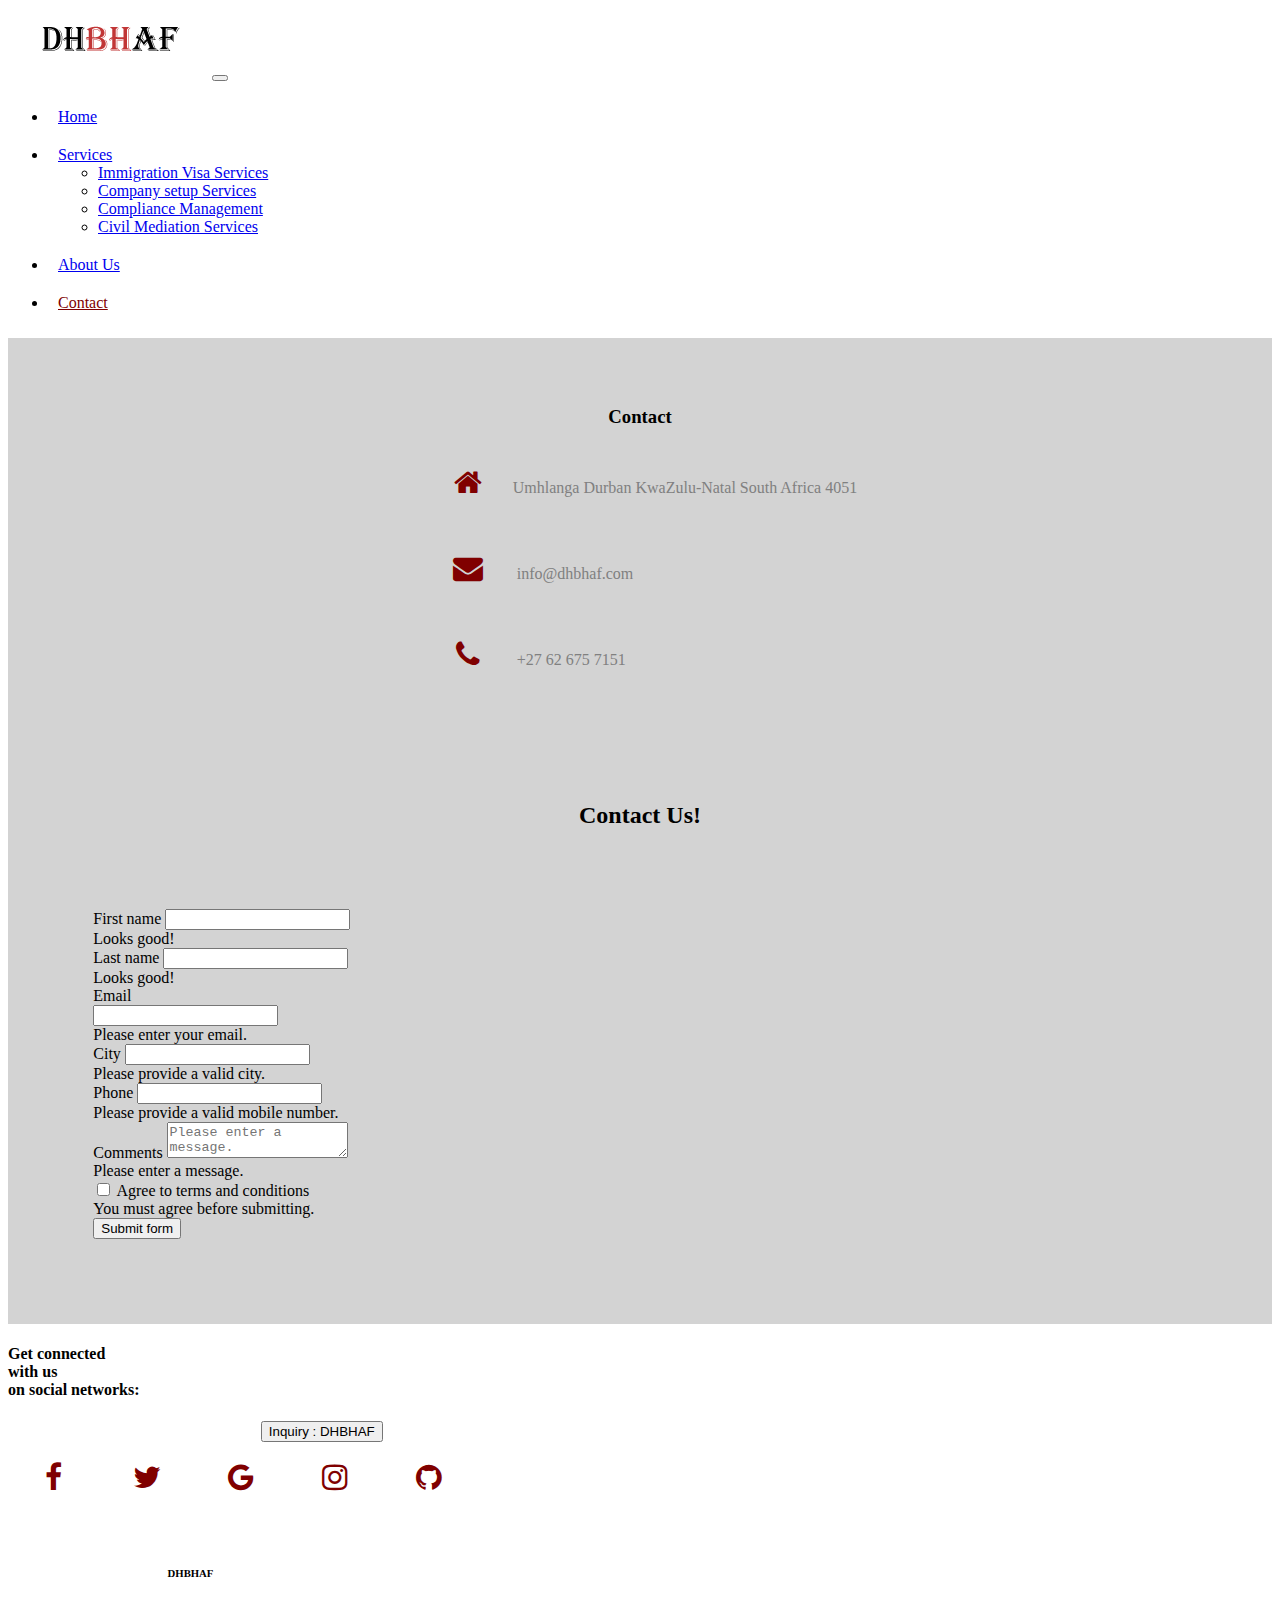
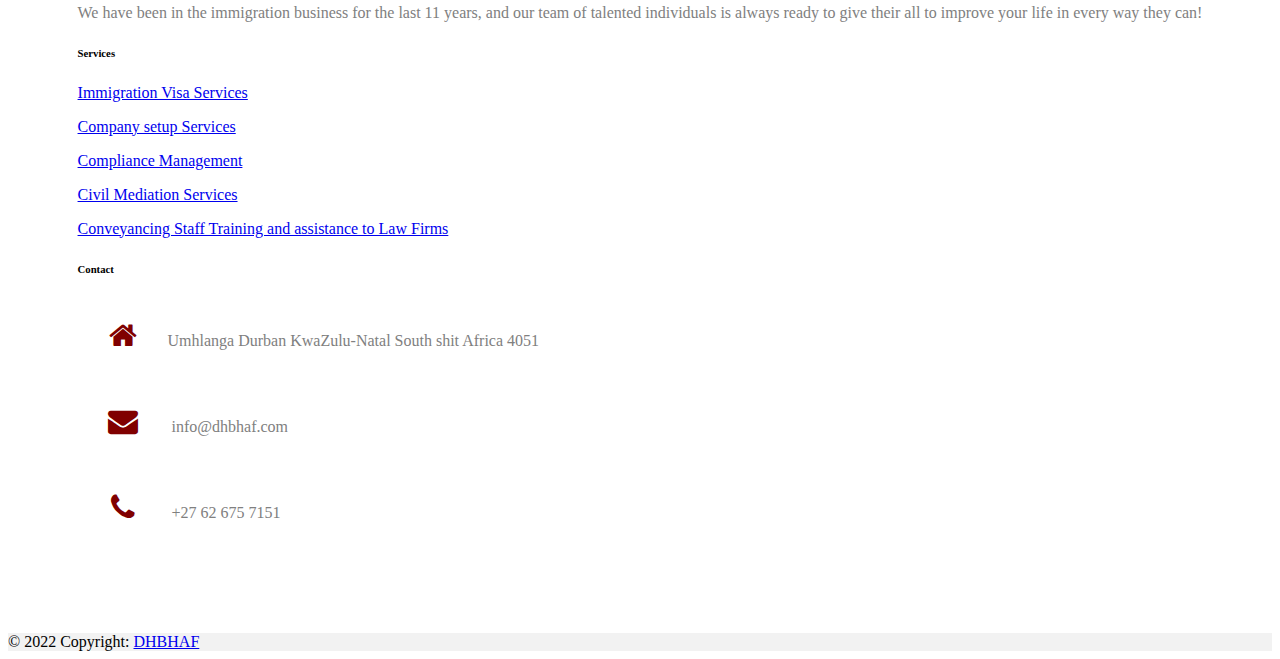
==== contact.html @ d1efc500 "first commit" ====
<!doctype html>
<html lang="en">

<head>
  <meta charset="utf-8">
  <meta name="viewport" content="width=device-width, initial-scale=1">
  <title>Contact</title>
  <link rel="stylesheet" href="https://cdnjs.cloudflare.com/ajax/libs/font-awesome/4.7.0/css/font-awesome.min.css">

  <link rel="stylesheet" href="contact.css">
  <link href="https://cdn.jsdelivr.net/npm/bootstrap@5.2.0/dist/css/bootstrap.min.css" rel="stylesheet"
    integrity="sha384-gH2yIJqKdNHPEq0n4Mqa/HGKIhSkIHeL5AyhkYV8i59U5AR6csBvApHHNl/vI1Bx" crossorigin="anonymous">
</head>

<body>
  <nav class="navbar navbar-expand-lg bg-light">
    <div class="container-fluid">
      <a class="navbar-brand" href="index.html"><img src="images/dhbhaf.png" alt="dhbhaf"></a>
      <button class="navbar-toggler" type="button" data-bs-toggle="collapse" data-bs-target="#navbarSupportedContent"
        aria-controls="navbarSupportedContent" aria-expanded="false" aria-label="Toggle navigation">
        <span class="navbar-toggler-icon"></span>
      </button>
      <div class="collapse navbar-collapse" id="navbarSupportedContent">
        <ul class="navbar-nav me-auto mb-2 mb-lg-0">
          <li class="nav-item">
            <a class="nav-link" aria-current="page" href="index.html">Home</a>
          </li>

          <li class="nav-item dropdown">
            <a class="nav-link dropdown-toggle active" href="#" role="button" data-bs-toggle="dropdown"
              aria-expanded="false">
              Services
            </a>
            <ul class="dropdown-menu">
              <li><a class="dropdown-item" href="visa.html">Immigration Visa Services </a></li>
              <li><a class="dropdown-item" href="company.html">Company setup Services</a></li>
              <li><a class="dropdown-item" href="manage.html">Compliance Management</a></li>
              <li><a class="dropdown-item" href="civil.html">Civil Mediation Services</a></li>
            </ul>
          </li>

          <li class="nav-item">
            <a class="nav-link" href="about.html">About Us</a>
          </li>

          <li class="nav-item">
            <a class="nav-link active" style="color: maroon" href="contact.html">Contact</a>
          </li>
        </ul>

      </div>
    </div>
  </nav>




  <div style="background-color: lightgrey; padding: 2%">
    <div class="container">
      <div class="card" id="car">
        <h3 style="text-align: center">Contact</h3>
        <p><i class="fa fa-home me-3"></i>Umhlanga Durban KwaZulu-Natal South Africa 4051</p>
        <p>
          <i class="fa fa-envelope me-3"></i>
          info@dhbhaf.com
        </p>
        <p><i class="fa fa-phone me-3"></i> +27 62 675 7151</p>
      </div>
    </div>



    <h2 style="text-align: center">Contact Us!</h2>

    <form class="row g-3 needs-validation">
      <div class="col-md-4">
        <label for="validationCustom01" class="form-label">First name</label>
        <input type="text" class="form-control" id="validationCustom01" required>
        <div class="valid-feedback">
          Looks good!
        </div>
      </div>
      <div class="col-md-4">
        <label for="validationCustom02" class="form-label">Last name</label>
        <input type="text" class="form-control" id="validationCustom02" required>
        <div class="valid-feedback">
          Looks good!
        </div>
      </div>
      <div class="col-md-4">
        <label for="validationCustomUsername" class="form-label">Email</label>
        <div class="input-group has-validation">
          <input type="text" class="form-control" id="validationCustomUsername" aria-describedby="inputGroupPrepend"
            required>
          <div class="invalid-feedback">
            Please enter your email.
          </div>
        </div>
      </div>
      <div class="col-md-6">
        <label for="validationCustom03" class="form-label">City</label>
        <input type="text" class="form-control" id="validationCustom03" required>
        <div class="invalid-feedback">
          Please provide a valid city.
        </div>
      </div>
      <div class="col-md-3">
        <label for="validationCustom04" class="form-label">Phone</label>
        <input type="text" class="form-control" id="validationCustom03" required>
        <div class="invalid-feedback">
          Please provide a valid mobile number.
        </div>

      </div>

      <div class="mb-3">
        <label for="validationTextarea" class="form-label">Comments</label>
        <textarea class="form-control" id="validationTextarea" placeholder="Please enter a message."></textarea>
        <div class="invalid-feedback">
          Please enter a message.
        </div>
      </div>

      <div class="col-12">
        <div class="form-check">
          <input class="form-check-input" type="checkbox" value="" id="invalidCheck" required>
          <label class="form-check-label" for="invalidCheck">
            Agree to terms and conditions
          </label>
          <div class="invalid-feedback">
            You must agree before submitting.
          </div>
        </div>
      </div>
      <div class="col-12">
        <button class="btn btn-danger" type="submit">Submit form</button>
      </div>
    </form>

  </div>



  <!-- Footer -->
  <footer class="text-center text-lg-start bg-light text-muted">
    <!-- Section: Social media -->
    <section class="d-flex justify-content-center justify-content-lg-between p-4 border-bottom">
      <!-- Left -->
      <div class="me-5 d-none d-lg-block">
        <h4>Get connected<br> with us<br> on social networks:</h4>
      </div>
      <!-- Left -->

      <!-- Right -->

      <div>
        <div style="margin-left: 20%"> <a href="contact.html"><button class="btn btn-danger" type="submit">Inquiry :
              DHBHAF</button></a>
        </div>
        <a href="#" class="fa fa-facebook" style="text-decoration:none"></a>
        <a href="" class="fa fa-twitter" style="text-decoration:none">
        </a>
        <a href="" class="fa fa-google" style="text-decoration:none"></a>

        <a href="" class="fa fa-instagram" style="text-decoration:none">
        </a>

        <a href="" class="fa fa-github" style="text-decoration:none">
        </a>
      </div>
      <!-- Right -->
    </section>
    <!-- Section: Social media -->

    <!-- Section: Links  -->
    <section class="">
      <div class="container text-center text-md-start mt-5">
        <!-- Grid row -->
        <div class="row mt-3">
          <!-- Grid column -->
          <div class="col-md-3 col-lg-4 col-xl-3 mx-auto mb-4">
            <!-- Content -->
            <h6 class="text-uppercase fw-bold mb-4">
              <i class="fa fa-gem me-3"></i>DHBHAF
            </h6>
            <p>
              We have been in the immigration business for the last 11 years, and our team of talented individuals is
              always ready to give their all to improve your life in every way they can!
            </p>
          </div>
          <!-- Grid column -->

          <!-- Grid column -->
          <div class="col-md-2 col-lg-2 col-xl-2 mx-auto mb-4">
            <!-- Links -->
            <h6 class="text-uppercase fw-bold mb-4">
              Services
            </h6>
            <p>
              <a href="visa.html" class="text-reset">Immigration Visa Services</a>
            </p>
            <p>
              <a href="company.html" class="text-reset">Company setup Services</a>
            </p>
            <p>
              <a href="manage.html" class="text-reset">Compliance Management</a>
            </p>
            <p>
              <a href="civil.html" class="text-reset">Civil Mediation Services</a>
            </p>
            <p>
              <a href="#" class="text-reset">Conveyancing Staff Training and assistance to Law Firms</a>
            </p>
          </div>
          <!-- Grid column -->



          <!-- Grid column -->
          <div class="col-md-4 col-lg-3 col-xl-3 mx-auto mb-md-0 mb-4">
            <!-- Links -->
            <h6 class="text-uppercase fw-bold mb-4">
              Contact
            </h6>
            <p><i class="fa fa-home me-3"></i>Umhlanga Durban KwaZulu-Natal South shit Africa 4051</p>
            <p>
              <i class="fa fa-envelope me-3"></i>
              info@dhbhaf.com
            </p>
            <p><i class="fa fa-phone me-3"></i> +27 62 675 7151</p>

          </div>
          <!-- Grid column -->
        </div>
        <!-- Grid row -->
      </div>
    </section>
    <!-- Section: Links  -->

    <!-- Copyright -->
    <div class="text-center p-4" style="background-color: rgba(0, 0, 0, 0.05);">
      © 2022 Copyright:
      <a class="text-reset fw-bold" href="index.html">DHBHAF</a>
    </div>
    <!-- Copyright -->
  </footer>


  <script src="https://cdn.jsdelivr.net/npm/bootstrap@5.2.0/dist/js/bootstrap.bundle.min.js"
    integrity="sha384-A3rJD856KowSb7dwlZdYEkO39Gagi7vIsF0jrRAoQmDKKtQBHUuLZ9AsSv4jD4Xa"
    crossorigin="anonymous"></script>

</body>

</html>
---- contact.css ----
p {
  color: gray;

}

.fa {
  padding: 20px;
  font-size: 30px;
  width: 50px;
  text-align: center;
  color: maroon;
}

.fa:hover {
  opacity: 0.7;
}

form {
  padding: 60px;
}

.container {
  justify-content: center;
  display: flex;
  margin-bottom: 6%;
}

#car {
  padding: 2%;
}

.nav-item {
  padding: 10px;
}
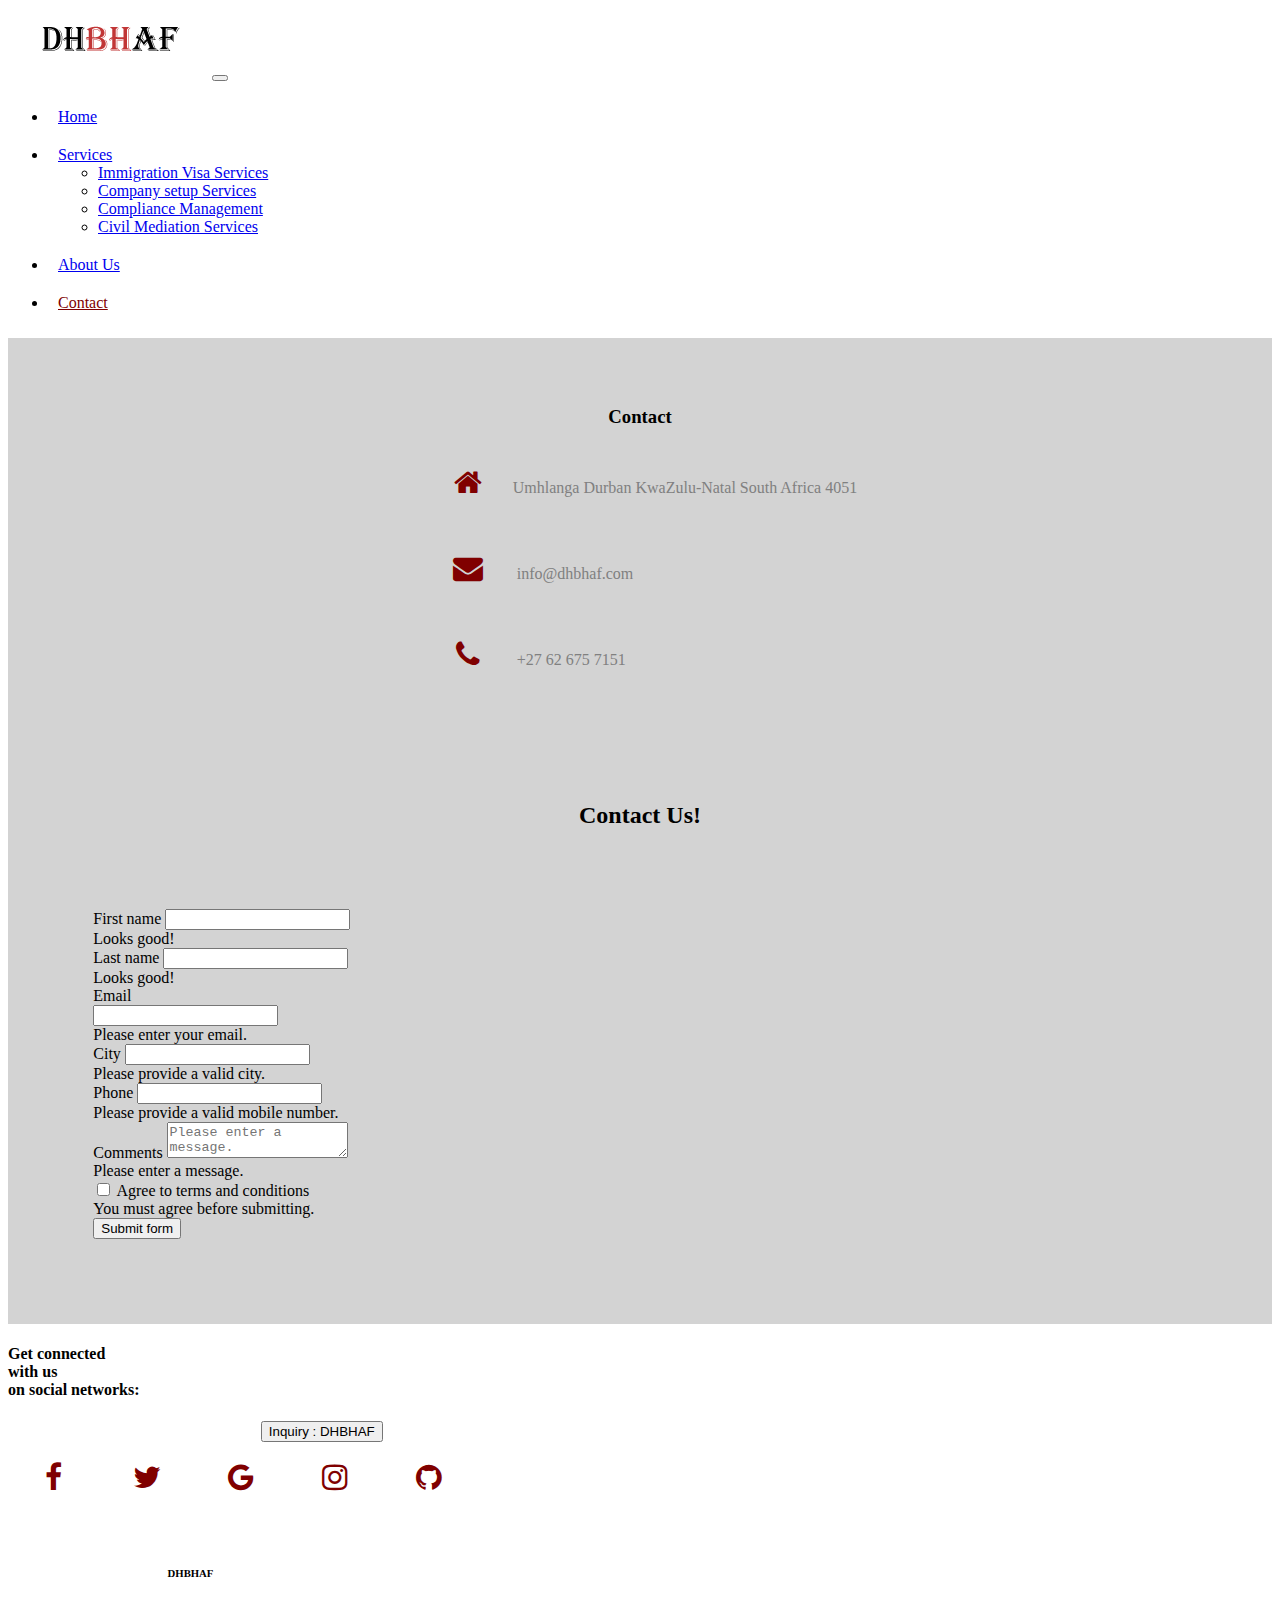
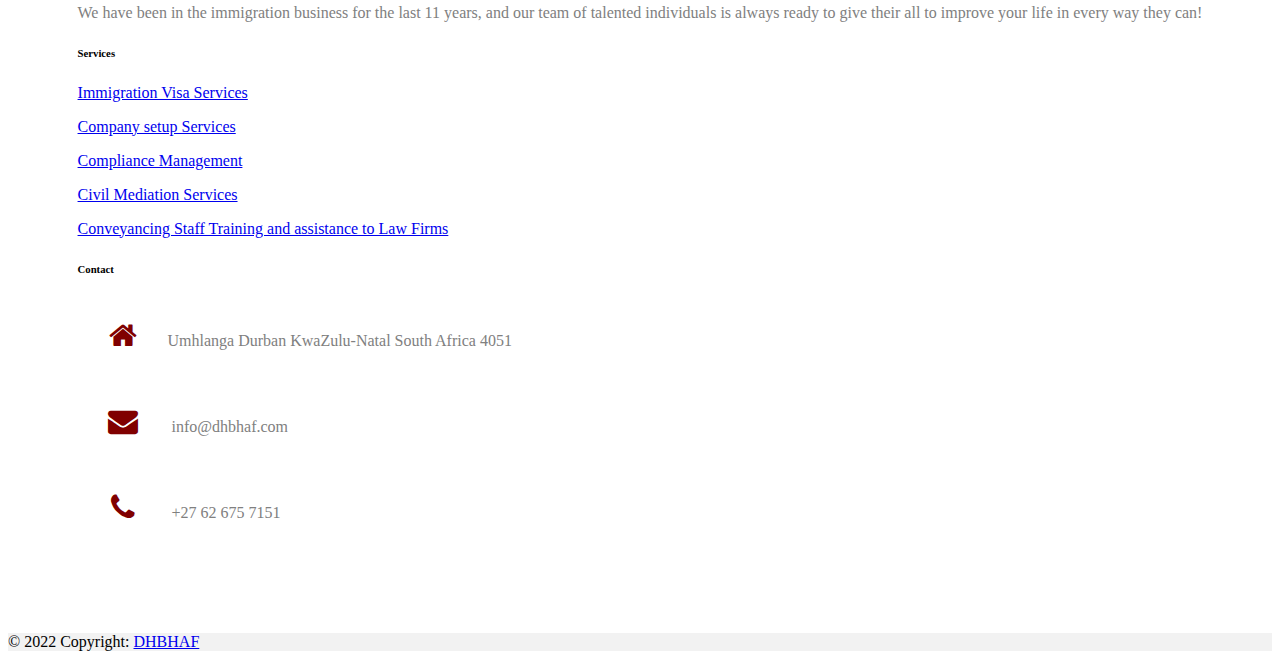
==== commit 24a3dc4d: "updated" ====
--- a/contact.html
+++ b/contact.html
@@ -222,7 +222,7 @@
             <h6 class="text-uppercase fw-bold mb-4">
               Contact
             </h6>
-            <p><i class="fa fa-home me-3"></i>Umhlanga Durban KwaZulu-Natal South shit Africa 4051</p>
+            <p><i class="fa fa-home me-3"></i>Umhlanga Durban KwaZulu-Natal South Africa 4051</p>
             <p>
               <i class="fa fa-envelope me-3"></i>
               info@dhbhaf.com
